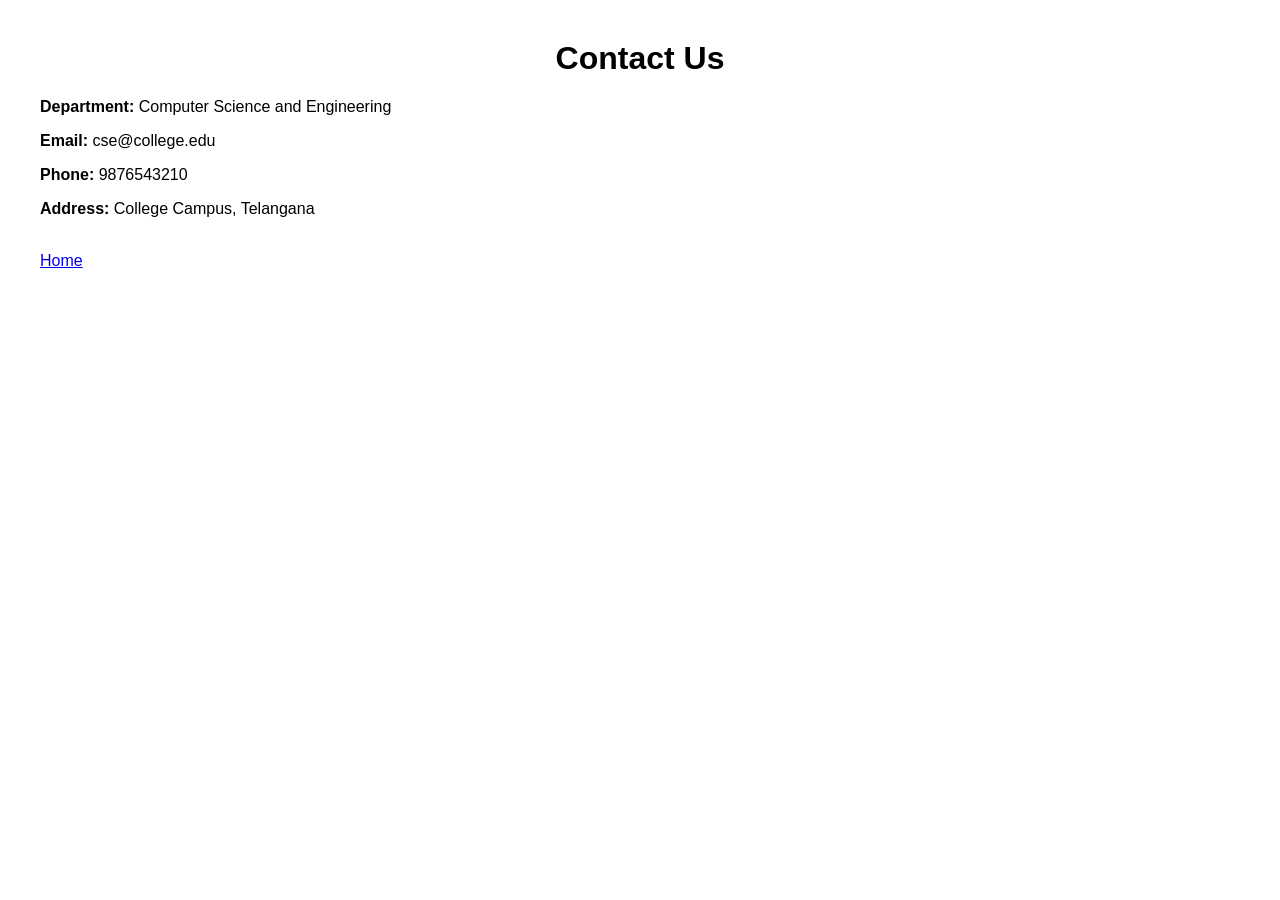
==== contact.html @ 681c1167 "Initial college department website" ====
<!DOCTYPE html><html><head>    <title>Contact - CSE Department</title>    <link rel="stylesheet" href="style.css"></head><body>    <h1>Contact Us</h1>    <p><strong>Department:</strong> Computer Science and Engineering</p>    <p><strong>Email:</strong> cse@college.edu</p>    <p><strong>Phone:</strong> 9876543210</p>    <p><strong>Address:</strong> College Campus, Telangana</p>    <br>    <a href="index.html">Home</a></body></html>
---- style.css ----
body {    font-family: Arial, sans-serif;    margin: 40px;}h1 {    text-align: center;}nav {    margin: 20px 0;}nav a {    margin-right: 20px;}table {    border-collapse: collapse;}th, td {    padding: 10px;}
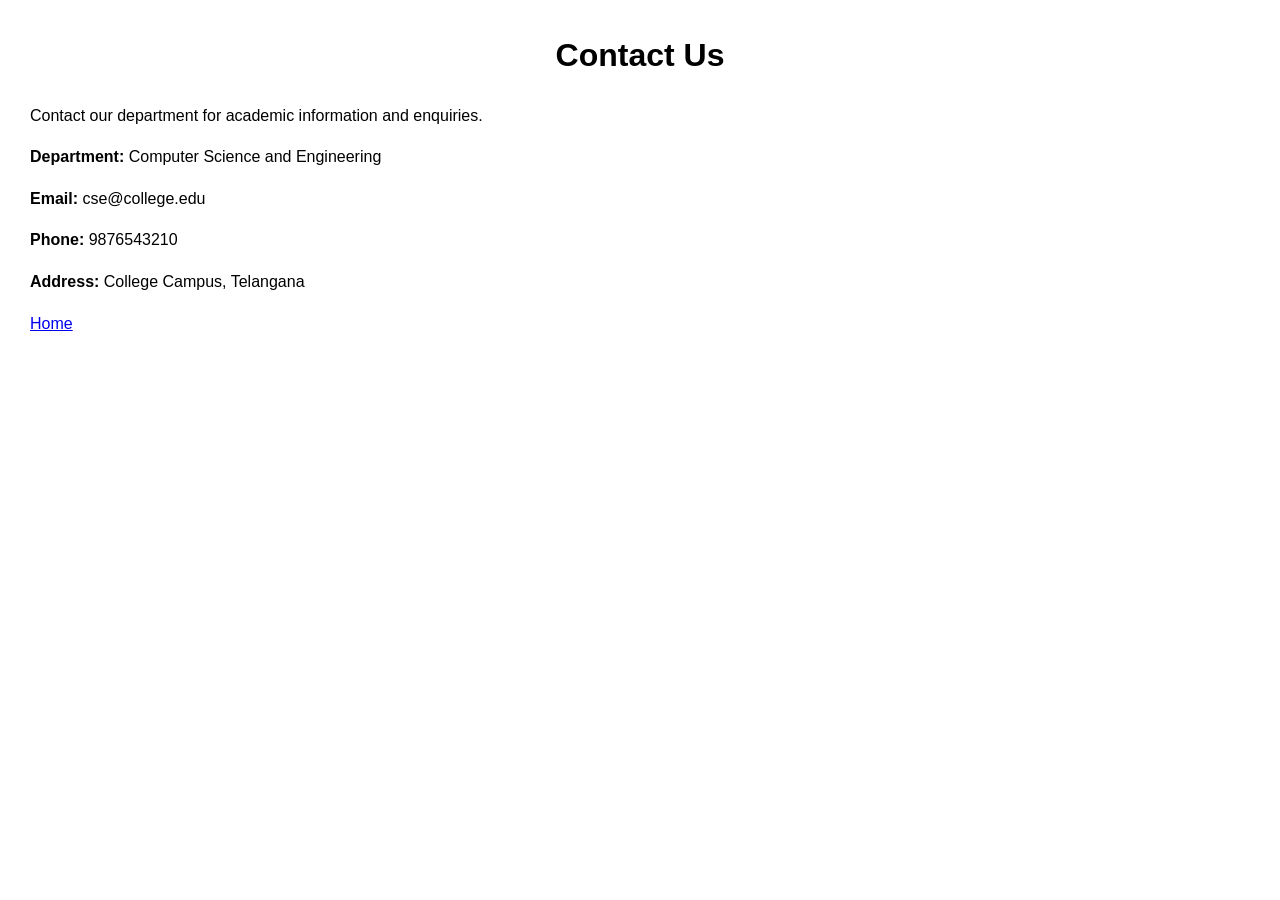
==== commit bea083c6: "Initial college department website" ====
--- a/contact.html
+++ b/contact.html
@@ -1 +1,16 @@
-<!DOCTYPE html><html><head>    <title>Contact - CSE Department</title>    <link rel="stylesheet" href="style.css"></head><body>    <h1>Contact Us</h1>    <p><strong>Department:</strong> Computer Science and Engineering</p>    <p><strong>Email:</strong> cse@college.edu</p>    <p><strong>Phone:</strong> 9876543210</p>    <p><strong>Address:</strong> College Campus, Telangana</p>    <br>    <a href="index.html">Home</a></body></html>
+<!DOCTYPE html>
+<html>
+<head>
+    <title>Contact - CSE Department</title>
+    <link rel="stylesheet" href="style.css">
+</head>
+<body>
+    <h1>Contact Us</h1>
+    <p>Contact our department for academic information and enquiries.</p>
+    <p><b>Department:</b> Computer Science and Engineering</p>
+    <p><b>Email:</b> cse@college.edu</p>
+    <p><b>Phone:</b> 9876543210</p>
+    <p><b>Address:</b> College Campus, Telangana</p>
+    <a href="index.html">Home</a>
+</body>
+</html>
--- a/style.css
+++ b/style.css
@@ -1 +1,17 @@
-body {    font-family: Arial, sans-serif;    margin: 40px;}h1 {    text-align: center;}nav {    margin: 20px 0;}nav a {    margin-right: 20px;}table {    border-collapse: collapse;}th, td {    padding: 10px;}
+body {
+    font-family: Arial, sans-serif;
+    margin: 30px;
+    line-height: 1.6;
+}
+h1 {
+    text-align: center;
+}
+nav a {
+    margin-right: 15px;
+}
+table {
+    border-collapse: collapse;
+}
+th, td {
+    padding: 10px;
+}
